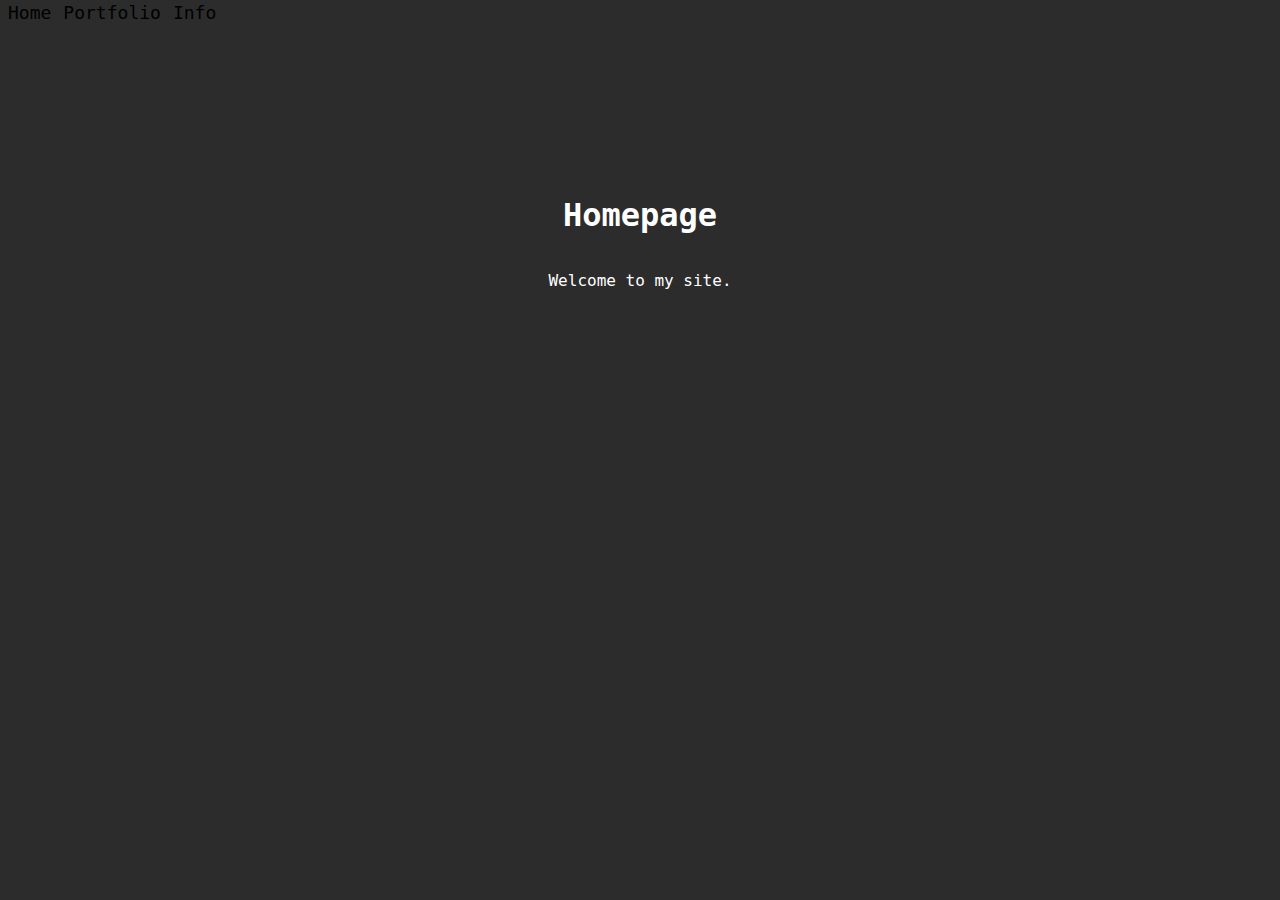
==== index.html @ 87d91e20 "Update index.html" ====
<!DOCTYPE html>
<html>
  <head>
    <meta charset="UTF-8">
    <title>Homepage</title>
    <link rel="stylesheet" type="text/css" href="base.css">
  </head>
  <body>
    <nav class="nav-menu">
        <a href="/site-1" id="nav-1">Home</a>
        <a href="/site-1/portfolio" id="nav-2">Portfolio</a>
        <a href="/site-1/info" id="nav-3">Info</a>
    </nav>
    <div class="header">
    <h1 class="header-title">Homepage</h1>
    <p>Welcome to my site.</p>
    </div>
<script src="base.js"></script>
  </body>
</html>
---- base.css ----
body {
        background-color: rgb(44, 44, 44);
        color: white;
        margin: 0;
        font-family: monaco, monospace;
    }
    .header {
        margin: auto;
        background: url("https://cdn.pixabay.com/photo/2016/05/24/16/48/mountains-1412683__480.png");
        background-position: 50% 50%;
        background-size: cover;
        background-repeat: no-repeat;
        display: flex;
        justify-content: center;
        align-items: center;
        flex-direction: column;
        width: 100%;
        height: 480px;
    }
    .nav-menu {
        margin: auto;
        position: absolute;
        display: flex;
        justify-content: flex-start;
        gap: 12px;
        align-items: center;
        flex-direction: row;
        background: transparent;
        color: black;
        font-size: 18px;
        padding: 2px 8px;
    }
    .nav-menu a {
      color: inherit;
      text-decoration: none;
    }
    .nav-menu a:hover {
      border-bottom: 2px solid #333;
      margin-top: -2px
    }
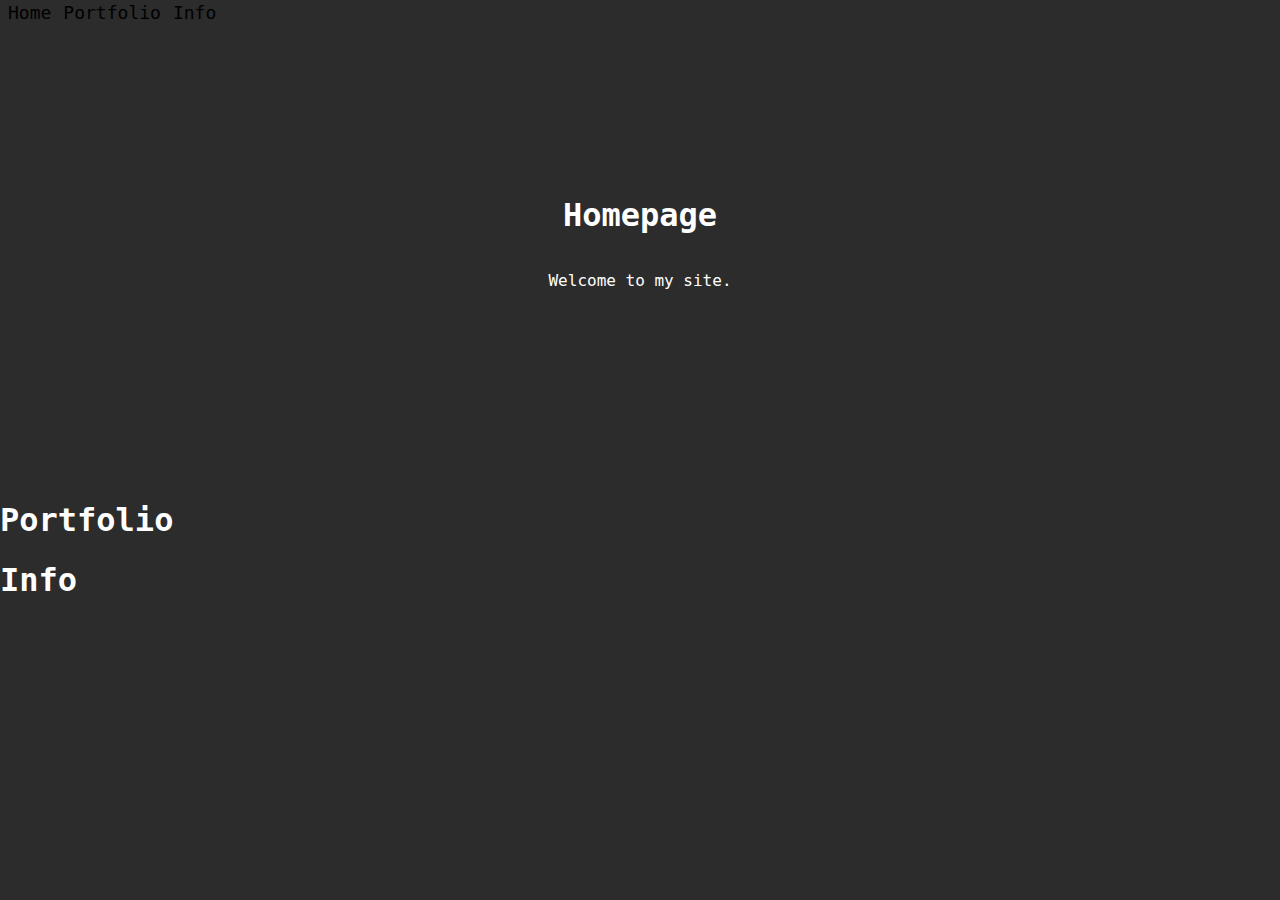
==== commit 4fffb2bc: "Update index.html" ====
--- a/index.html
+++ b/index.html
@@ -7,14 +7,23 @@
   </head>
   <body>
     <nav class="nav-menu">
-        <a href="/site-1" id="nav-1">Home</a>
-        <a href="/site-1/portfolio" id="nav-2">Portfolio</a>
-        <a href="/site-1/info" id="nav-3">Info</a>
+        <a id="home" href="/site-1">Home</a>
+        <a id="portfolio" href="/site-1/portfolio">Portfolio</a>
+        <a id="info" href="/site-1/info">Info</a>
     </nav>
     <div class="header">
-    <h1 class="header-title">Homepage</h1>
+    <h1>Homepage</h1>
     <p>Welcome to my site.</p>
     </div>
-<script src="base.js"></script>
+    <div class="container">
+      <div class="column-content">
+        <div class="column-item">
+        <h1>Portfolio</h1>
+      </div>
+      <div class="column-item">
+        <h1>Info</h1>
+      </div>
+      </div>
+    </div>
   </body>
 </html>
--- a/base.css
+++ b/base.css
@@ -1,40 +1,40 @@
-    body {
-        background-color: rgb(44, 44, 44);
-        color: white;
-        margin: 0;
-        font-family: monaco, monospace;
-    }
-    .header {
-        margin: auto;
-        background: url("https://cdn.pixabay.com/photo/2016/05/24/16/48/mountains-1412683__480.png");
-        background-position: 50% 50%;
-        background-size: cover;
-        background-repeat: no-repeat;
-        display: flex;
-        justify-content: center;
-        align-items: center;
-        flex-direction: column;
-        width: 100%;
-        height: 480px;
-    }
-    .nav-menu {
-        margin: auto;
-        position: absolute;
-        display: flex;
-        justify-content: flex-start;
-        gap: 12px;
-        align-items: center;
-        flex-direction: row;
-        background: transparent;
-        color: black;
-        font-size: 18px;
-        padding: 2px 8px;
-    }
-    .nav-menu a {
-      color: inherit;
-      text-decoration: none;
-    }
-    .nav-menu a:hover {
-      border-bottom: 2px solid #333;
-      margin-top: -2px
-    }
+body {
+    background-color: rgb(44, 44, 44);
+    color: white;
+    margin: 0;
+    font-family: monaco, monospace;
+}
+.header {
+    margin: auto;
+    background: url("https://cdn.pixabay.com/photo/2016/05/24/16/48/mountains-1412683__480.png");
+    background-position: 50% 50%;
+    background-size: cover;
+    background-repeat: no-repeat;
+    display: flex;
+    justify-content: center;
+    align-items: center;
+    flex-direction: column;
+    width: 100%;
+    height: 480px;
+}
+.nav-menu {
+    margin: auto;
+    position: absolute;
+    display: flex;
+    justify-content: flex-start;
+    gap: 12px;
+    align-items: center;
+    flex-direction: row;
+    background: transparent;
+    color: black;
+    font-size: 18px;
+    padding: 2px 8px;
+}
+.nav-menu a {
+  color: inherit;
+  text-decoration: none;
+}
+.nav-menu a:hover {
+  border-bottom: 2px solid #333;
+  margin-top: -2px
+}
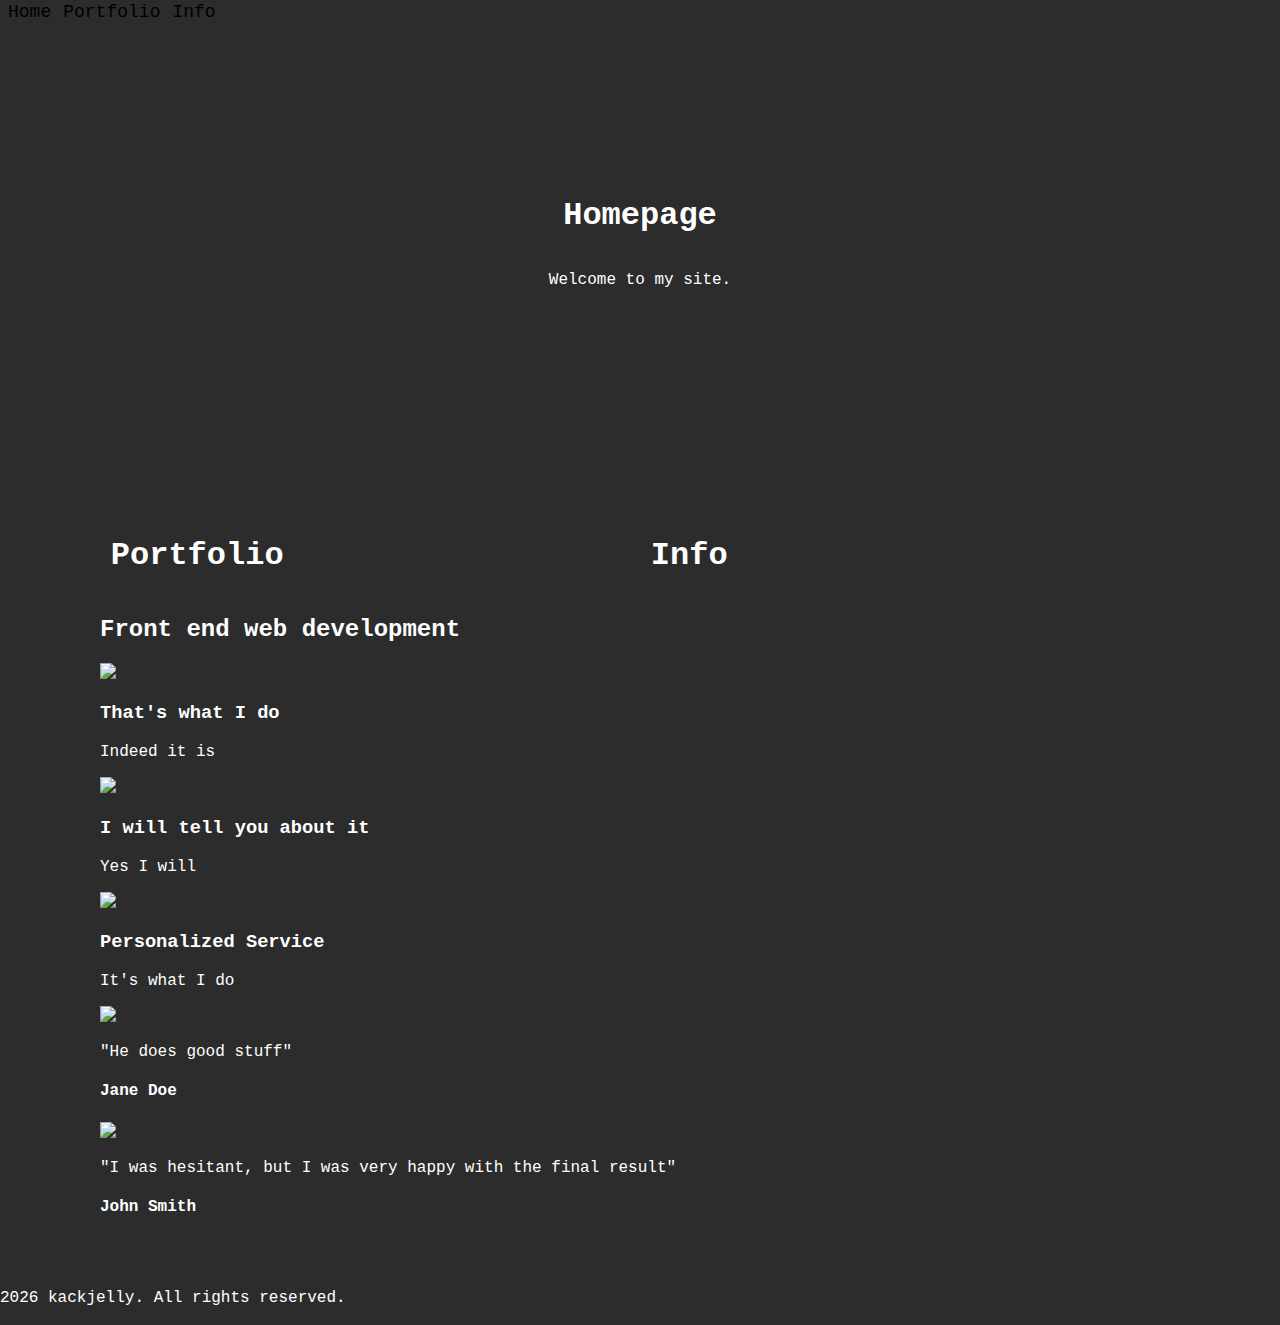
==== commit c8e1a602: "Update index.html" ====
--- a/index.html
+++ b/index.html
@@ -24,6 +24,50 @@
         <h1>Info</h1>
       </div>
       </div>
+      <section class="hero">
+        <h2>Front end web development</h2>
+      </section>
+    
+      <section class="features">
+        <div class="feature">
+          <img src="https://cdn.pixabay.com/photo/2016/05/24/16/48/mountains-1412683__480.png">
+          <h3>That's what I do</h3>
+          <p>Indeed it is</p>
+        </div>
+        <div class="feature">
+          <img src="https://cdn.pixabay.com/photo/2016/05/24/16/48/mountains-1412683__480.png">
+          <h3>I will tell you about it</h3>
+          <p>Yes I will</p>
+        </div>
+        <div class="feature">
+          <img src="https://cdn.pixabay.com/photo/2016/05/24/16/48/mountains-1412683__480.png">
+          <h3>Personalized Service</h3>
+          <p>It's what I do</p>
+        </div>
+      </section>
+    
+      <section class="testimonials">
+        <div class="testimonial">
+          <img src="https://cdn.pixabay.com/photo/2016/05/24/16/48/mountains-1412683__480.png">
+          <p>"He does good stuff"</p>
+          <h4>Jane Doe</h4>
+        </div>
+        <div class="testimonial">
+          <img src="https://cdn.pixabay.com/photo/2016/05/24/16/48/mountains-1412683__480.png">
+          <p>"I was hesitant, but I was very happy with the final result"</p>
+          <h4>John Smith</h4>
+        </div>
+      </section>
     </div>
+<footer>
+    <p><span id="currentYear"></span> kackjelly. All rights reserved.</p>
+</footer>
+    <script>
+      // Get the current year
+      var currentYear = new Date().getFullYear();
+    
+      // Set the text content of the span element to the current year
+      document.getElementById("currentYear").textContent = currentYear;
+    </script>
   </body>
 </html>
--- a/base.css
+++ b/base.css
@@ -3,6 +3,11 @@
     color: white;
     margin: 0;
     font-family: monaco, monospace;
+}
+.container {
+    max-width: 1080px;
+    margin: auto;
+    padding: 36px 12px;
 }
 .header {
     margin: auto;
@@ -34,7 +39,22 @@
   color: inherit;
   text-decoration: none;
 }
-.nav-menu a:hover {
+.nav-menu a:hover, a:focus, a:active, a:target {
   border-bottom: 2px solid #333;
   margin-top: -2px
 }
+.nav-menu a:target {
+    text-decoration: underline;
+    border-bottom: none;
+  }
+.nav-menu a:target:hover {
+    border-bottom: 2px solid #333;
+  }
+.column-content {
+    display: flex;
+    justify-content: space-around;
+    flex-direction: row;
+  }
+.column-item {
+    flex-basis: 48%;
+  }
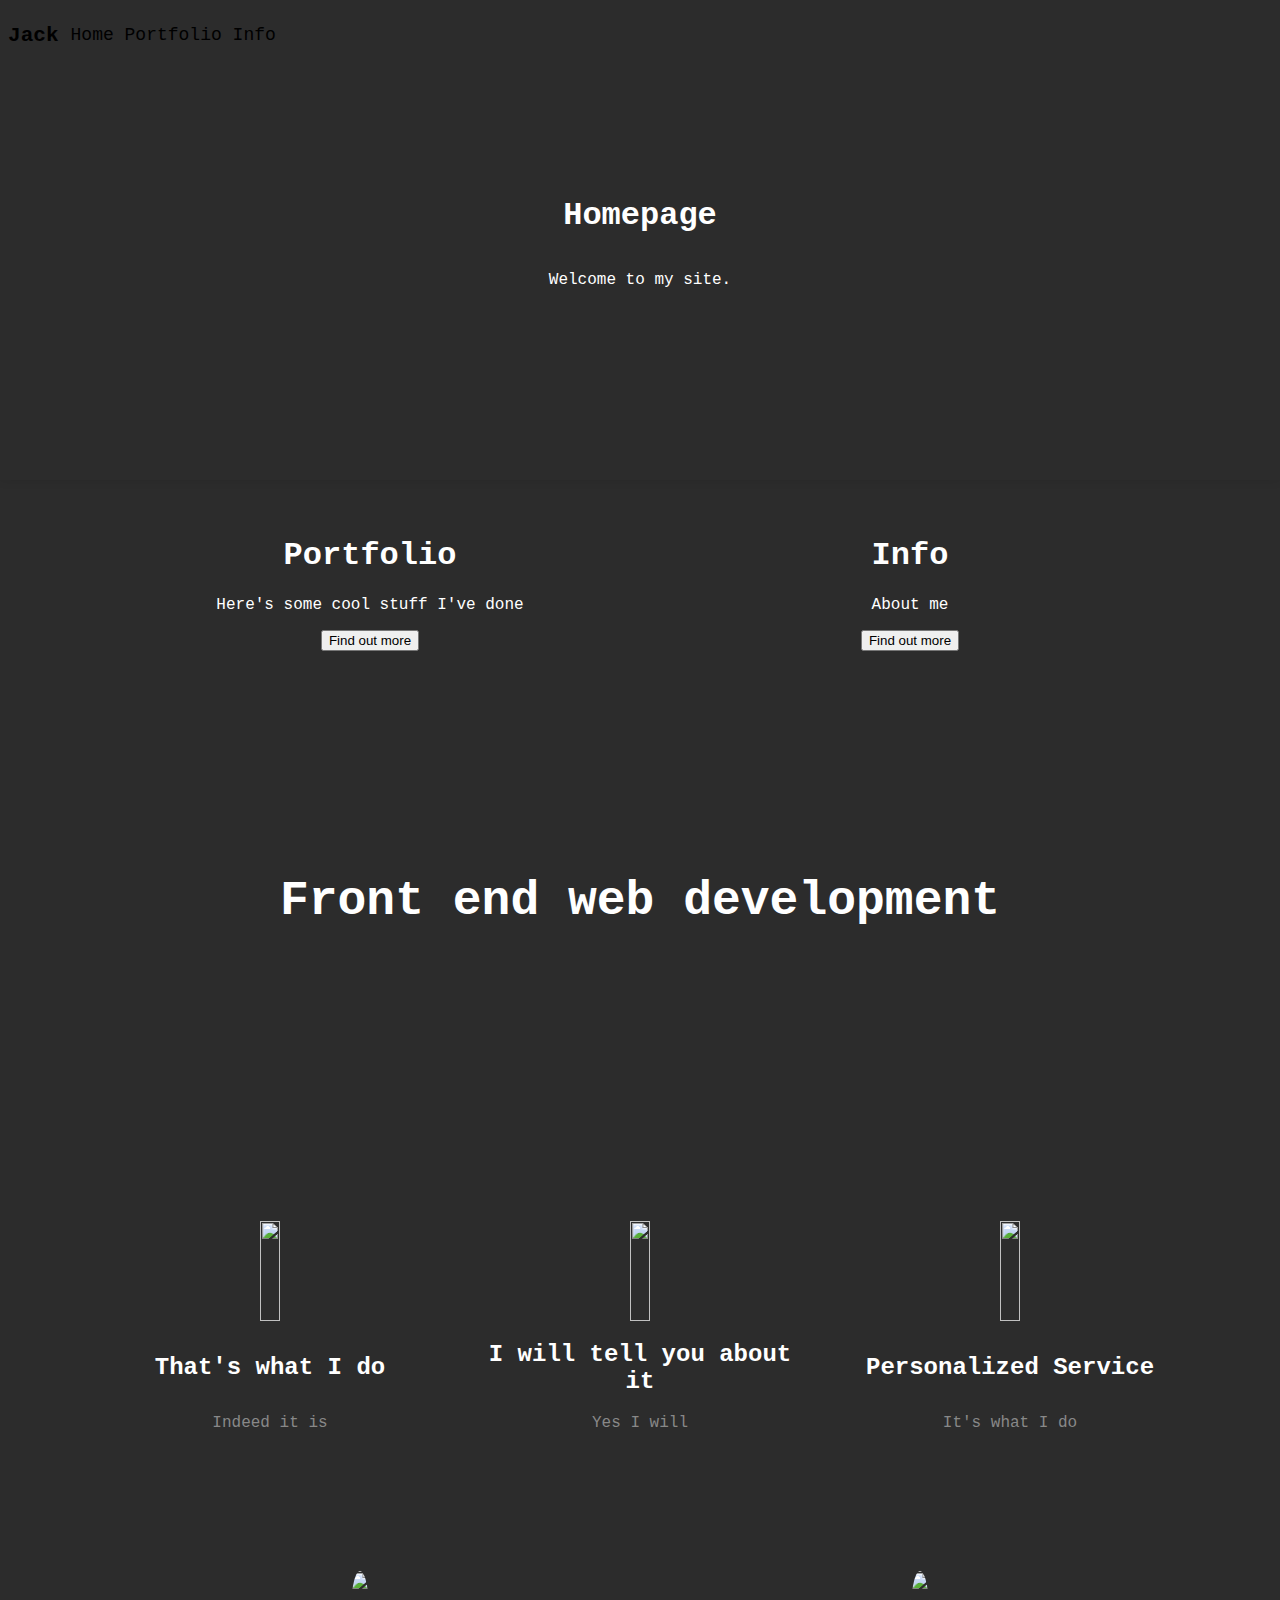
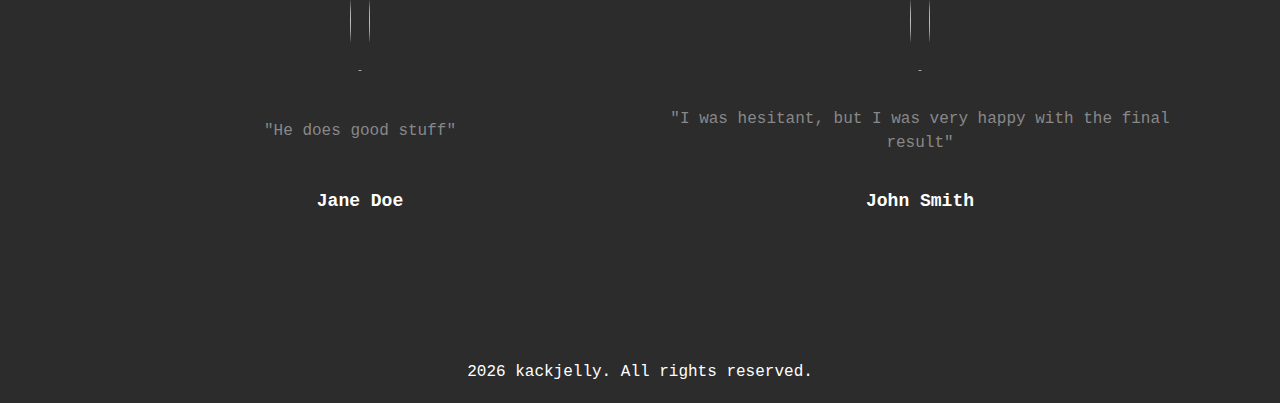
==== commit 8b11f808: "Update index.html" ====
--- a/index.html
+++ b/index.html
@@ -7,9 +7,14 @@
   </head>
   <body>
     <nav class="nav-menu">
+      <div class="nav-items">
+        <a id="logo" href="#"><h3>Jack</h3></a>
+      </div>
+      <div class="nav-items">
         <a id="home" href="/site-1">Home</a>
         <a id="portfolio" href="/site-1/portfolio">Portfolio</a>
         <a id="info" href="/site-1/info">Info</a>
+      </div>
     </nav>
     <div class="header">
     <h1>Homepage</h1>
@@ -19,9 +24,17 @@
       <div class="column-content">
         <div class="column-item">
         <h1>Portfolio</h1>
+        <p>Here's some cool stuff I've done</p>
+        <a href="/site-1/portfolio"><button>
+          Find out more
+        </button></a>
       </div>
       <div class="column-item">
         <h1>Info</h1>
+        <p>About me</p>
+        <a href="/site-1/info"><button class="button">
+          Find out more
+        </button></a>
       </div>
       </div>
       <section class="hero">
@@ -68,6 +81,11 @@
     
       // Set the text content of the span element to the current year
       document.getElementById("currentYear").textContent = currentYear;
+
+      window.addEventListener('scroll', function() {
+		let offset = window.pageYOffset;
+		document.querySelector('.header').style.backgroundPositionY = offset * 0.7 + 'px';
+	});
     </script>
   </body>
 </html>
--- a/base.css
+++ b/base.css
@@ -4,11 +4,13 @@
     margin: 0;
     font-family: monaco, monospace;
 }
+
 .container {
     max-width: 1080px;
     margin: auto;
     padding: 36px 12px;
 }
+
 .header {
     margin: auto;
     background: url("https://cdn.pixabay.com/photo/2016/05/24/16/48/mountains-1412683__480.png");
@@ -21,7 +23,9 @@
     flex-direction: column;
     width: 100%;
     height: 480px;
+    box-shadow: 0 0 10px rgb(0 0 0 / 10%);
 }
+
 .nav-menu {
     margin: auto;
     position: absolute;
@@ -35,26 +39,155 @@
     font-size: 18px;
     padding: 2px 8px;
 }
+
 .nav-menu a {
   color: inherit;
   text-decoration: none;
 }
+
 .nav-menu a:hover, a:focus, a:active, a:target {
   border-bottom: 2px solid #333;
   margin-top: -2px
 }
+
 .nav-menu a:target {
     text-decoration: underline;
     border-bottom: none;
   }
+
 .nav-menu a:target:hover {
     border-bottom: 2px solid #333;
   }
+
 .column-content {
     display: flex;
     justify-content: space-around;
     flex-direction: row;
+    text-align: center;
   }
+
 .column-item {
     flex-basis: 48%;
   }
+
+.hero {
+    background-image: url('hero.jpg');
+    background-size: cover;
+    background-position: center;
+    height: 500px;
+    display: flex;
+    flex-direction: column;
+    justify-content: center;
+    align-items: center;
+    color: #fff;
+    text-align: center;
+  }
+  
+.hero h2 {
+    font-size: 48px;
+    margin: 0;
+    padding: 0;
+  }
+.features {
+    display: flex;
+    flex-wrap: wrap;
+    justify-content: space-between;
+    margin: 50px auto;
+    max-width: 1200px;
+  }
+  
+.feature {
+    display: flex;
+    justify-content: space-between;
+    flex-direction: column;
+    flex-basis: calc(33.33% - 20px);
+    text-align: center;
+    margin-bottom: 50px;
+  }
+  
+.feature img {
+    height: 100px;
+    margin: 20px auto;
+    width: max-content;
+  }
+  
+.feature h3 {
+    font-size: 24px;
+    margin: 0;
+    padding: 0;
+  }
+  
+.feature p {
+    font-size: 16px;
+    color: #888;
+    line-height: 1.5;
+  }
+  
+.testimonials {
+    display: flex;
+    flex-wrap: wrap;
+    justify-content: space-between;
+    margin: 50px auto;
+    max-width: 1200px;
+  }
+  
+.testimonial {
+    flex-basis: calc(50% - 20px);
+    text-align: center;
+    margin-bottom: 50px;
+    display: flex;
+    flex-direction: column;
+    justify-content: space-between;
+  }
+  
+.testimonial img {
+    border-radius: 50%;
+    height: 100px;
+    margin: 20px auto ;
+    width: max-content;
+  }
+  
+.testimonial p {
+    font-size: 16px;
+    color: #888;
+    line-height: 1.5;
+  }
+  
+.testimonial h4 {
+    font-size: 18px;
+    margin: 20px 0 0 0;
+    padding: 0;
+  }
+  @media only screen and (max-width: 768px) {
+
+.hero {
+    height: 300px;
+  }
+  
+.hero h2 {
+    font-size: 32px;
+  }
+  
+.features {
+    flex-direction: column;
+  }
+  
+.feature {
+    flex-basis: 100%;
+    margin-bottom: 20px;
+  }
+
+.testimonials {
+    flex-direction: column;
+  }
+  
+.testimonial {
+    flex-basis: 100%;
+    margin-bottom: 20px;
+  }
+  
+}
+ footer {
+  margin: auto;
+  text-align: center;
+}
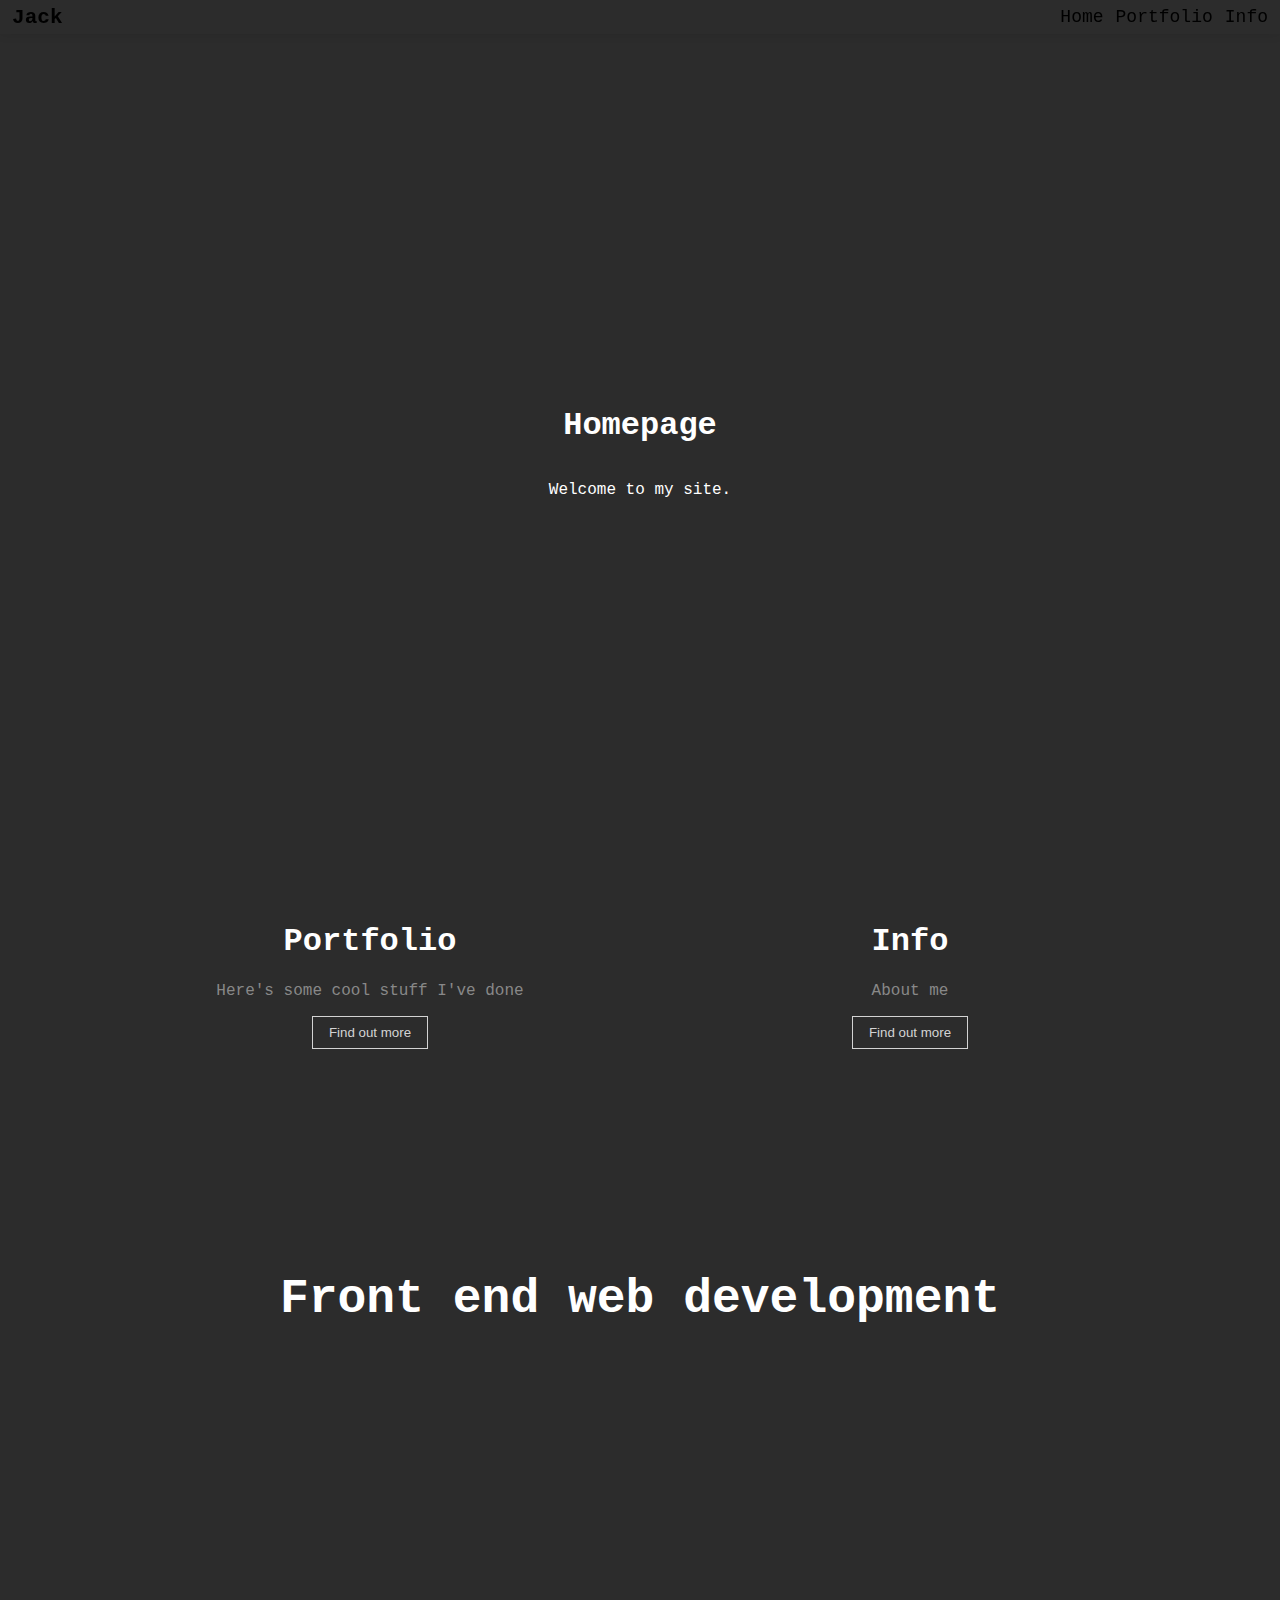
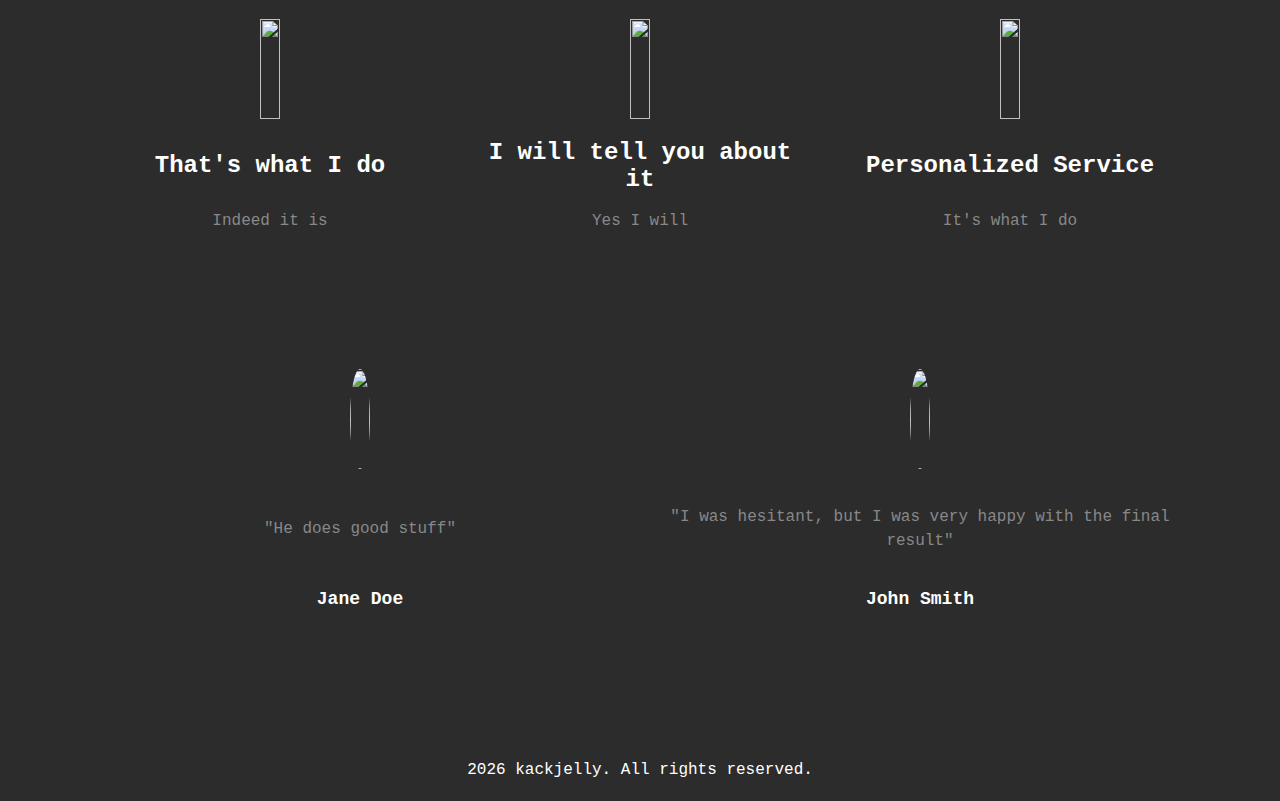
==== commit 23c64d1f: "Update index.html" ====
--- a/index.html
+++ b/index.html
@@ -4,6 +4,7 @@
     <meta charset="UTF-8">
     <title>Homepage</title>
     <link rel="stylesheet" type="text/css" href="base.css">
+    <link rel="icon" type="image/jpg" href="/site-1/assets/SDG_logo.png">
   </head>
   <body>
     <nav class="nav-menu">
@@ -25,16 +26,16 @@
         <div class="column-item">
         <h1>Portfolio</h1>
         <p>Here's some cool stuff I've done</p>
-        <a href="/site-1/portfolio"><button>
-          Find out more
-        </button></a>
+        <a href="/site-1/portfolio">
+          <button class="button">Find out more</button>
+        </a>
       </div>
       <div class="column-item">
         <h1>Info</h1>
         <p>About me</p>
-        <a href="/site-1/info"><button class="button">
-          Find out more
-        </button></a>
+        <a href="/site-1/info">
+          <button class="button">Find out more</button>
+        </a>
       </div>
       </div>
       <section class="hero">
--- a/base.css
+++ b/base.css
@@ -1,3 +1,6 @@
+html {
+  scroll-behavior: smooth;
+}
 body {
     background-color: rgb(44, 44, 44);
     color: white;
@@ -12,9 +15,9 @@
 }
 
 .header {
-    margin: auto;
+    margin: -34px auto;
     background: url("https://cdn.pixabay.com/photo/2016/05/24/16/48/mountains-1412683__480.png");
-    background-position: 50% 50%;
+    background-position: 50% 0px;
     background-size: cover;
     background-repeat: no-repeat;
     display: flex;
@@ -22,22 +25,24 @@
     align-items: center;
     flex-direction: column;
     width: 100%;
-    height: 480px;
-    box-shadow: 0 0 10px rgb(0 0 0 / 10%);
+    height: 100vh;
+    user-select: none;
 }
 
 .nav-menu {
     margin: auto;
-    position: absolute;
-    display: flex;
-    justify-content: flex-start;
-    gap: 12px;
+    width: 100%;
+    height: 34px;
+    position: sticky;
+    top: 0px;
+    display: flex;
+    justify-content: space-between;
     align-items: center;
     flex-direction: row;
     background: transparent;
     color: black;
     font-size: 18px;
-    padding: 2px 8px;
+    box-shadow: 0 0 10px rgb(0 0 0 / 10%);
 }
 
 .nav-menu a {
@@ -45,20 +50,22 @@
   text-decoration: none;
 }
 
-.nav-menu a:hover, a:focus, a:active, a:target {
+.nav-menu a:hover {
   border-bottom: 2px solid #333;
-  margin-top: -2px
-}
-
-.nav-menu a:target {
-    text-decoration: underline;
-    border-bottom: none;
-  }
-
-.nav-menu a:target:hover {
-    border-bottom: 2px solid #333;
-  }
-
+}
+
+#logo:hover {
+  border: none;
+}
+
+.nav-items {
+  display: flex;
+  justify-content: flex-start;
+  margin: auto 12px;
+  gap: 12px;
+  align-items: center;
+  flex-direction: row;
+}
 .column-content {
     display: flex;
     justify-content: space-around;
@@ -69,6 +76,9 @@
 .column-item {
     flex-basis: 48%;
   }
+.column-item p {
+  color: #888
+}
 
 .hero {
     background-image: url('hero.jpg');
@@ -191,3 +201,121 @@
   margin: auto;
   text-align: center;
 }
+
+.button {
+  background: transparent;
+  border: 1px solid lightgrey;
+  padding: 8px 16px;
+  color: lightgrey;
+  margin: auto;
+}
+
+.button:hover {
+  color: black;
+  background-color: white;
+  box-shadow: 0 0 15px rgba(255, 255, 255, 0.5);
+  cursor: pointer;
+}
+
+.preface {
+  display: flex;
+  flex-direction: column;
+}
+
+.preface-anchor {
+ align-self: flex-end;
+}
+
+.portfolio-button {
+  position: relative;
+  background-color: #4CAF50;
+  color: white;
+  border: none;
+  padding: 12px 24px;
+  font-size: 1em;
+  font-weight: bold;
+  letter-spacing: 1px;
+  border-radius: 5px;
+  overflow: hidden;
+  cursor: pointer;
+}
+
+.portfolio-button:active {
+  transform: translateY(1px);
+}
+
+.portfolio-spacer {
+  height: 1200px;
+  display: flex;
+  align-items: center;
+  justify-content: center;
+  font-size: 12rem;
+  font-weight: bold;
+  text-transform: uppercase;
+  background: linear-gradient(180deg, rgba(44,44,44,1) 0%, rgba(110,65,42,1) 50%, rgba(44,44,44,1) 100%);
+}
+
+.portfolio-spacer-text {
+  text-shadow: 12px 12px 0px #333333;
+  position: relative;
+  animation-name: portfolio-spacer-text-animation;
+  animation-duration: 0.25s;
+  animation-iteration-count: infinite;
+  animation-direction: alternate;
+  user-select: none;
+}
+
+@keyframes portfolio-spacer-text-animation {
+  from {left: 0px; top: 100px;}
+  to {left: 0px; top: -100px;}
+}
+
+h3 {
+  margin: auto;
+}
+
+.portfolio-content {
+  display: flex;
+  flex-direction: column;
+  justify-content: center;
+  align-items: center;
+  color: #fff;
+  text-align: center;
+}
+
+.portfolio-content h2 {
+  font-size: 3em;
+}
+
+.portfolio-grid {
+  display: grid;
+  grid-template-columns: 1fr 1fr;
+  grid-gap: 1em;
+  user-select: none;
+}
+
+.grid-item {
+  display: flex;
+  flex-direction: column;
+  justify-content: center;
+  align-items: center;
+  text-align: center;
+  transition: 0.2s;
+}
+
+.grid-item:hover {
+  transform: scale(1.01);
+}
+
+.grid-item h3 {
+  position: absolute;
+  font-size: 2em;
+  text-shadow: 1px 1px 3px rgb(0 0 0 / 95%)
+}
+
+.grid-item img {
+  width: 100%;
+  border-radius: 5px;
+  -webkit-box-shadow: 0px 2px 5px 1px #000000;
+  box-shadow: 0px 2px 5px 1px #000000;
+}
